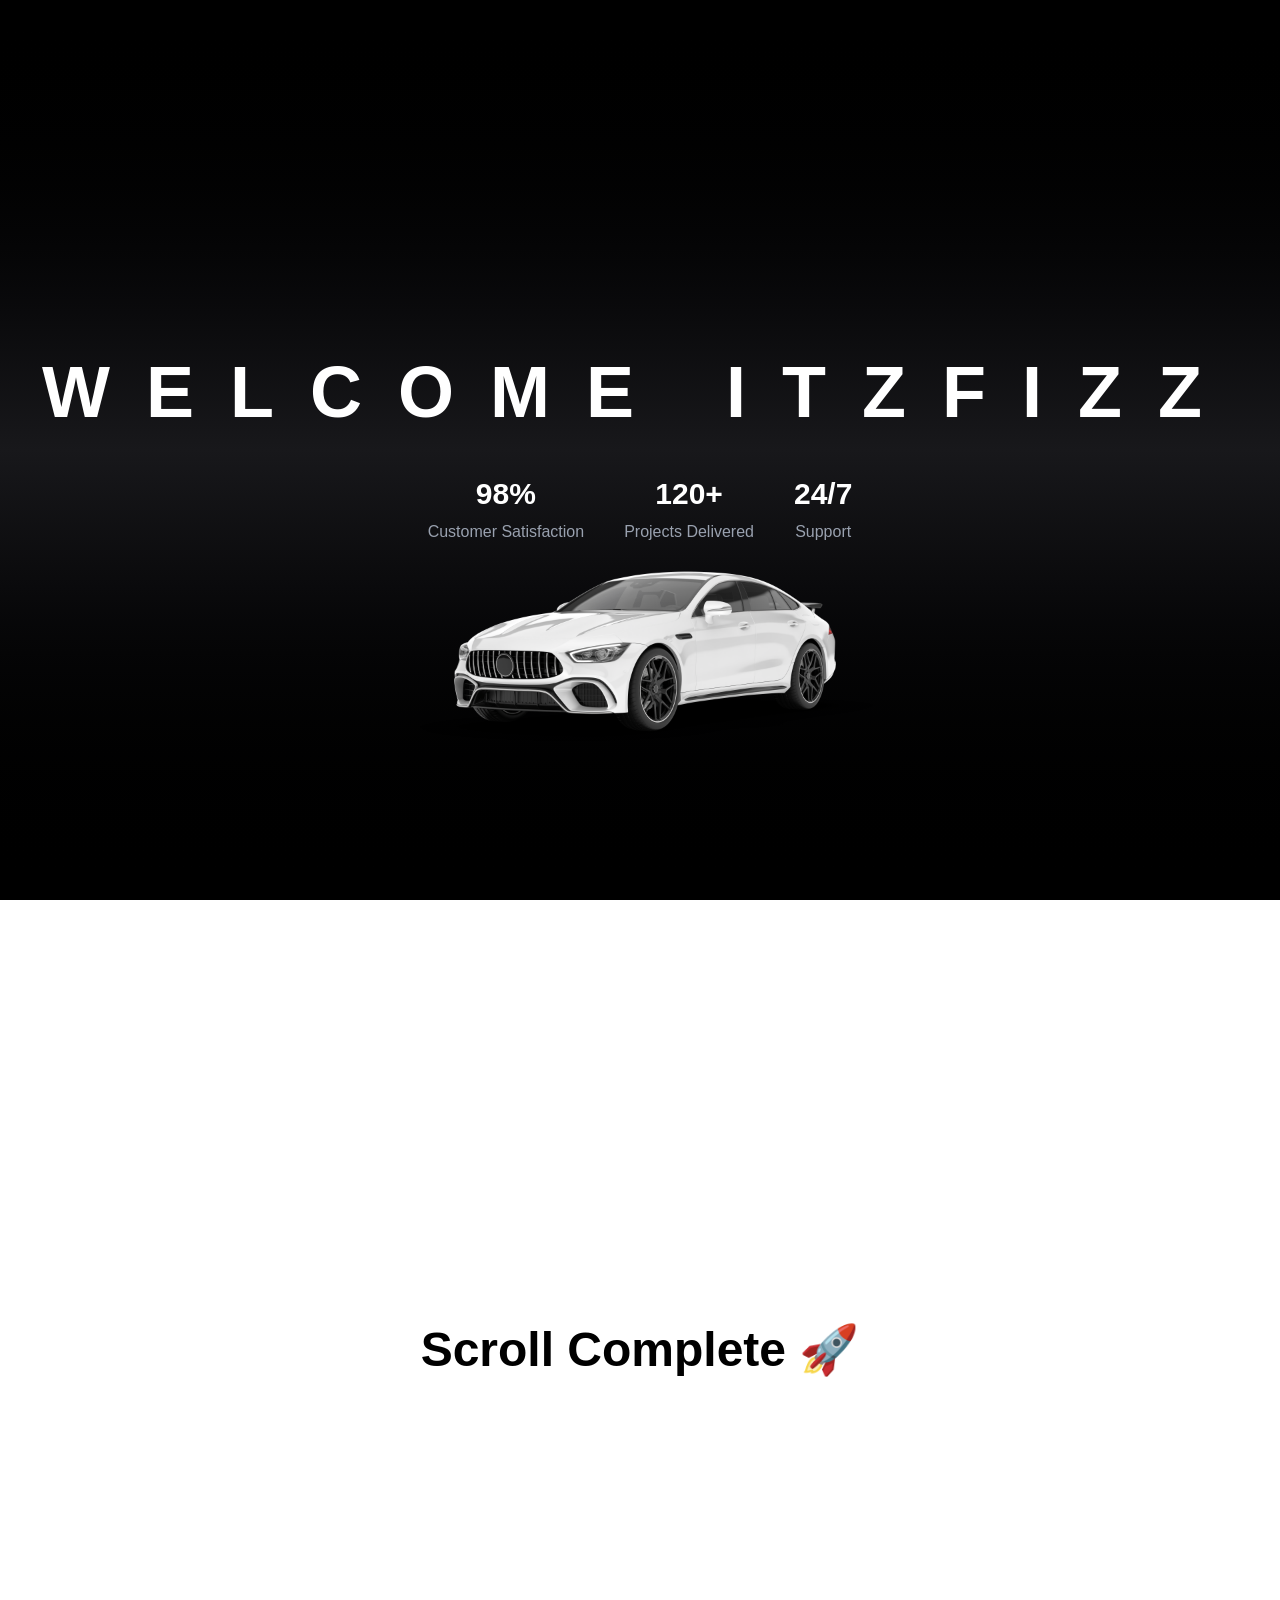
==== index.html @ ab7a21d4 "Updates" ====
<!DOCTYPE html><!--qnyCDcv0FXZUOhUx7lVJC--><html lang="en"><head><meta charSet="utf-8"/><meta name="viewport" content="width=device-width, initial-scale=1"/><link rel="preload" href="/_next/static/media/797e433ab948586e-s.p.dbea232f.woff2" as="font" crossorigin="" type="font/woff2"/><link rel="preload" href="/_next/static/media/caa3a2e1cccd8315-s.p.853070df.woff2" as="font" crossorigin="" type="font/woff2"/><link rel="preload" as="image" href="/car.png"/><link rel="stylesheet" href="/_next/static/chunks/c23f2bd4208630fc.css" data-precedence="next"/><link rel="preload" as="script" fetchPriority="low" href="/_next/static/chunks/4b9eae0c8dc7e975.js"/><script src="/_next/static/chunks/f2f58a7e93290fbb.js" async=""></script><script src="/_next/static/chunks/6eb1bac6b57023f6.js" async=""></script><script src="/_next/static/chunks/turbopack-da1d1c3932c9a2c7.js" async=""></script><script src="/_next/static/chunks/2f236954d6a65e12.js" async=""></script><script src="/_next/static/chunks/ce28ed6bef436447.js" async=""></script><meta name="next-size-adjust" content=""/><title>Create Next App</title><meta name="description" content="Generated by create next app"/><link rel="icon" href="/favicon.ico?favicon.0b3bf435.ico" sizes="256x256" type="image/x-icon"/><script src="/_next/static/chunks/a6dad97d9634a72d.js" noModule=""></script></head><body class="geist_a71539c9-module__T19VSG__variable geist_mono_8d43a2aa-module__8Li5zG__variable antialiased"><div hidden=""><!--$--><!--/$--></div><div><section class="relative h-screen w-full overflow-hidden bg-linear-to-b from-black via-zinc-900 to-black text-white flex flex-col items-center justify-center"><h1 class="text-4xl md:text-7xl font-bold tracking-[0.5em] text-center"><span class="letter inline-block">W</span><span class="letter inline-block">E</span><span class="letter inline-block">L</span><span class="letter inline-block">C</span><span class="letter inline-block">O</span><span class="letter inline-block">M</span><span class="letter inline-block">E</span><span class="letter inline-block"> </span><span class="letter inline-block">I</span><span class="letter inline-block">T</span><span class="letter inline-block">Z</span><span class="letter inline-block">F</span><span class="letter inline-block">I</span><span class="letter inline-block">Z</span><span class="letter inline-block">Z</span></h1><div class="flex flex-col md:flex-row gap-10 mt-12 text-center"><div class="stat"><h2 class="text-3xl font-bold">98%</h2><p class="text-gray-400 mt-2">Customer Satisfaction</p></div><div class="stat"><h2 class="text-3xl font-bold">120+</h2><p class="text-gray-400 mt-2">Projects Delivered</p></div><div class="stat"><h2 class="text-3xl font-bold">24/7</h2><p class="text-gray-400 mt-2">Support</p></div></div><img src="/car.png" alt="Car" class="absolute bottom-10 w-75 md:w-125"/></section><section class="h-screen bg-white flex items-center justify-center"><h2 class="text-5xl font-bold text-black">Scroll Complete 🚀</h2></section></div><!--$--><!--/$--><script src="/_next/static/chunks/4b9eae0c8dc7e975.js" id="_R_" async=""></script><script>(self.__next_f=self.__next_f||[]).push([0])</script><script>self.__next_f.push([1,"1:\"$Sreact.fragment\"\n2:I[39756,[\"/_next/static/chunks/2f236954d6a65e12.js\"],\"default\"]\n3:I[37457,[\"/_next/static/chunks/2f236954d6a65e12.js\"],\"default\"]\n4:I[92349,[\"/_next/static/chunks/ce28ed6bef436447.js\"],\"default\"]\n5:I[97367,[\"/_next/static/chunks/2f236954d6a65e12.js\"],\"OutletBoundary\"]\n6:\"$Sreact.suspense\"\n8:I[97367,[\"/_next/static/chunks/2f236954d6a65e12.js\"],\"ViewportBoundary\"]\na:I[97367,[\"/_next/static/chunks/2f236954d6a65e12.js\"],\"MetadataBoundary\"]\nc:I[68027,[],\"default\"]\n:HL[\"/_next/static/chunks/c23f2bd4208630fc.css\",\"style\"]\n:HL[\"/_next/static/media/797e433ab948586e-s.p.dbea232f.woff2\",\"font\",{\"crossOrigin\":\"\",\"type\":\"font/woff2\"}]\n:HL[\"/_next/static/media/caa3a2e1cccd8315-s.p.853070df.woff2\",\"font\",{\"crossOrigin\":\"\",\"type\":\"font/woff2\"}]\n"])</script><script>self.__next_f.push([1,"0:{\"P\":null,\"b\":\"qnyCDcv0FXZUOhUx7lVJC\",\"c\":[\"\",\"\"],\"q\":\"\",\"i\":false,\"f\":[[[\"\",{\"children\":[\"__PAGE__\",{}]},\"$undefined\",\"$undefined\",true],[[\"$\",\"$1\",\"c\",{\"children\":[[[\"$\",\"link\",\"0\",{\"rel\":\"stylesheet\",\"href\":\"/_next/static/chunks/c23f2bd4208630fc.css\",\"precedence\":\"next\",\"crossOrigin\":\"$undefined\",\"nonce\":\"$undefined\"}]],[\"$\",\"html\",null,{\"lang\":\"en\",\"children\":[\"$\",\"body\",null,{\"className\":\"geist_a71539c9-module__T19VSG__variable geist_mono_8d43a2aa-module__8Li5zG__variable antialiased\",\"children\":[\"$\",\"$L2\",null,{\"parallelRouterKey\":\"children\",\"error\":\"$undefined\",\"errorStyles\":\"$undefined\",\"errorScripts\":\"$undefined\",\"template\":[\"$\",\"$L3\",null,{}],\"templateStyles\":\"$undefined\",\"templateScripts\":\"$undefined\",\"notFound\":[[[\"$\",\"title\",null,{\"children\":\"404: This page could not be found.\"}],[\"$\",\"div\",null,{\"style\":{\"fontFamily\":\"system-ui,\\\"Segoe UI\\\",Roboto,Helvetica,Arial,sans-serif,\\\"Apple Color Emoji\\\",\\\"Segoe UI Emoji\\\"\",\"height\":\"100vh\",\"textAlign\":\"center\",\"display\":\"flex\",\"flexDirection\":\"column\",\"alignItems\":\"center\",\"justifyContent\":\"center\"},\"children\":[\"$\",\"div\",null,{\"children\":[[\"$\",\"style\",null,{\"dangerouslySetInnerHTML\":{\"__html\":\"body{color:#000;background:#fff;margin:0}.next-error-h1{border-right:1px solid rgba(0,0,0,.3)}@media (prefers-color-scheme:dark){body{color:#fff;background:#000}.next-error-h1{border-right:1px solid rgba(255,255,255,.3)}}\"}}],[\"$\",\"h1\",null,{\"className\":\"next-error-h1\",\"style\":{\"display\":\"inline-block\",\"margin\":\"0 20px 0 0\",\"padding\":\"0 23px 0 0\",\"fontSize\":24,\"fontWeight\":500,\"verticalAlign\":\"top\",\"lineHeight\":\"49px\"},\"children\":404}],[\"$\",\"div\",null,{\"style\":{\"display\":\"inline-block\"},\"children\":[\"$\",\"h2\",null,{\"style\":{\"fontSize\":14,\"fontWeight\":400,\"lineHeight\":\"49px\",\"margin\":0},\"children\":\"This page could not be found.\"}]}]]}]}]],[]],\"forbidden\":\"$undefined\",\"unauthorized\":\"$undefined\"}]}]}]]}],{\"children\":[[\"$\",\"$1\",\"c\",{\"children\":[[\"$\",\"div\",null,{\"children\":[[\"$\",\"$L4\",null,{}],[\"$\",\"section\",null,{\"className\":\"h-screen bg-white flex items-center justify-center\",\"children\":[\"$\",\"h2\",null,{\"className\":\"text-5xl font-bold text-black\",\"children\":\"Scroll Complete 🚀\"}]}]]}],[[\"$\",\"script\",\"script-0\",{\"src\":\"/_next/static/chunks/ce28ed6bef436447.js\",\"async\":true,\"nonce\":\"$undefined\"}]],[\"$\",\"$L5\",null,{\"children\":[\"$\",\"$6\",null,{\"name\":\"Next.MetadataOutlet\",\"children\":\"$@7\"}]}]]}],{},null,false,false]},null,false,false],[\"$\",\"$1\",\"h\",{\"children\":[null,[\"$\",\"$L8\",null,{\"children\":\"$L9\"}],[\"$\",\"div\",null,{\"hidden\":true,\"children\":[\"$\",\"$La\",null,{\"children\":[\"$\",\"$6\",null,{\"name\":\"Next.Metadata\",\"children\":\"$Lb\"}]}]}],[\"$\",\"meta\",null,{\"name\":\"next-size-adjust\",\"content\":\"\"}]]}],false]],\"m\":\"$undefined\",\"G\":[\"$c\",[]],\"S\":true}\n"])</script><script>self.__next_f.push([1,"9:[[\"$\",\"meta\",\"0\",{\"charSet\":\"utf-8\"}],[\"$\",\"meta\",\"1\",{\"name\":\"viewport\",\"content\":\"width=device-width, initial-scale=1\"}]]\n"])</script><script>self.__next_f.push([1,"d:I[27201,[\"/_next/static/chunks/2f236954d6a65e12.js\"],\"IconMark\"]\n7:null\nb:[[\"$\",\"title\",\"0\",{\"children\":\"Create Next App\"}],[\"$\",\"meta\",\"1\",{\"name\":\"description\",\"content\":\"Generated by create next app\"}],[\"$\",\"link\",\"2\",{\"rel\":\"icon\",\"href\":\"/favicon.ico?favicon.0b3bf435.ico\",\"sizes\":\"256x256\",\"type\":\"image/x-icon\"}],[\"$\",\"$Ld\",\"3\",{}]]\n"])</script></body></html>
---- _next/static/chunks/c23f2bd4208630fc.css ----
@font-face{font-family:Geist;font-style:normal;font-weight:100 900;font-display:swap;src:url(../media/8a480f0b521d4e75-s.8e0177b5.woff2)format("woff2");unicode-range:U+301,U+400-45F,U+490-491,U+4B0-4B1,U+2116}@font-face{font-family:Geist;font-style:normal;font-weight:100 900;font-display:swap;src:url(../media/7178b3e590c64307-s.b97b3418.woff2)format("woff2");unicode-range:U+100-2BA,U+2BD-2C5,U+2C7-2CC,U+2CE-2D7,U+2DD-2FF,U+304,U+308,U+329,U+1D00-1DBF,U+1E00-1E9F,U+1EF2-1EFF,U+2020,U+20A0-20AB,U+20AD-20C0,U+2113,U+2C60-2C7F,U+A720-A7FF}@font-face{font-family:Geist;font-style:normal;font-weight:100 900;font-display:swap;src:url(../media/caa3a2e1cccd8315-s.p.853070df.woff2)format("woff2");unicode-range:U+??,U+131,U+152-153,U+2BB-2BC,U+2C6,U+2DA,U+2DC,U+304,U+308,U+329,U+2000-206F,U+20AC,U+2122,U+2191,U+2193,U+2212,U+2215,U+FEFF,U+FFFD}@font-face{font-family:Geist Fallback;src:local(Arial);ascent-override:95.94%;descent-override:28.16%;line-gap-override:0.0%;size-adjust:104.76%}.geist_a71539c9-module__T19VSG__className{font-family:Geist,Geist Fallback;font-style:normal}.geist_a71539c9-module__T19VSG__variable{--font-geist-sans:"Geist","Geist Fallback"}
@font-face{font-family:Geist Mono;font-style:normal;font-weight:100 900;font-display:swap;src:url(../media/4fa387ec64143e14-s.c1fdd6c2.woff2)format("woff2");unicode-range:U+301,U+400-45F,U+490-491,U+4B0-4B1,U+2116}@font-face{font-family:Geist Mono;font-style:normal;font-weight:100 900;font-display:swap;src:url(../media/bbc41e54d2fcbd21-s.799d8ef8.woff2)format("woff2");unicode-range:U+100-2BA,U+2BD-2C5,U+2C7-2CC,U+2CE-2D7,U+2DD-2FF,U+304,U+308,U+329,U+1D00-1DBF,U+1E00-1E9F,U+1EF2-1EFF,U+2020,U+20A0-20AB,U+20AD-20C0,U+2113,U+2C60-2C7F,U+A720-A7FF}@font-face{font-family:Geist Mono;font-style:normal;font-weight:100 900;font-display:swap;src:url(../media/797e433ab948586e-s.p.dbea232f.woff2)format("woff2");unicode-range:U+??,U+131,U+152-153,U+2BB-2BC,U+2C6,U+2DA,U+2DC,U+304,U+308,U+329,U+2000-206F,U+20AC,U+2122,U+2191,U+2193,U+2212,U+2215,U+FEFF,U+FFFD}@font-face{font-family:Geist Mono Fallback;src:local(Arial);ascent-override:74.67%;descent-override:21.92%;line-gap-override:0.0%;size-adjust:134.59%}.geist_mono_8d43a2aa-module__8Li5zG__className{font-family:Geist Mono,Geist Mono Fallback;font-style:normal}.geist_mono_8d43a2aa-module__8Li5zG__variable{--font-geist-mono:"Geist Mono","Geist Mono Fallback"}
@layer properties{@supports (((-webkit-hyphens:none)) and (not (margin-trim:inline))) or ((-moz-orient:inline) and (not (color:rgb(from red r g b)))){*,:before,:after,::backdrop{--tw-gradient-position:initial;--tw-gradient-from:#0000;--tw-gradient-via:#0000;--tw-gradient-to:#0000;--tw-gradient-stops:initial;--tw-gradient-via-stops:initial;--tw-gradient-from-position:0%;--tw-gradient-via-position:50%;--tw-gradient-to-position:100%;--tw-font-weight:initial;--tw-tracking:initial}}}@layer theme{:root,:host{--color-gray-400:#99a1af;--color-zinc-900:#18181b;--color-black:#000;--color-white:#fff;--spacing:.25rem;--text-3xl:1.875rem;--text-3xl--line-height:calc(2.25/1.875);--text-4xl:2.25rem;--text-4xl--line-height:calc(2.5/2.25);--text-5xl:3rem;--text-5xl--line-height:1;--text-7xl:4.5rem;--text-7xl--line-height:1;--font-weight-bold:700;--default-font-family:var(--font-geist-sans);--default-mono-font-family:var(--font-geist-mono)}@supports (color:lab(0% 0 0)){:root,:host{--color-gray-400:lab(65.9269% -.832707 -8.17474);--color-zinc-900:lab(8.30603% .618212 -2.16573)}}}@layer base{*,:after,:before,::backdrop{box-sizing:border-box;border:0 solid;margin:0;padding:0}::file-selector-button{box-sizing:border-box;border:0 solid;margin:0;padding:0}html,:host{-webkit-text-size-adjust:100%;tab-size:4;line-height:1.5;font-family:var(--default-font-family,ui-sans-serif,system-ui,sans-serif,"Apple Color Emoji","Segoe UI Emoji","Segoe UI Symbol","Noto Color Emoji");font-feature-settings:var(--default-font-feature-settings,normal);font-variation-settings:var(--default-font-variation-settings,normal);-webkit-tap-highlight-color:transparent}hr{height:0;color:inherit;border-top-width:1px}abbr:where([title]){-webkit-text-decoration:underline dotted;text-decoration:underline dotted}h1,h2,h3,h4,h5,h6{font-size:inherit;font-weight:inherit}a{color:inherit;-webkit-text-decoration:inherit;-webkit-text-decoration:inherit;-webkit-text-decoration:inherit;-webkit-text-decoration:inherit;text-decoration:inherit}b,strong{font-weight:bolder}code,kbd,samp,pre{font-family:var(--default-mono-font-family,ui-monospace,SFMono-Regular,Menlo,Monaco,Consolas,"Liberation Mono","Courier New",monospace);font-feature-settings:var(--default-mono-font-feature-settings,normal);font-variation-settings:var(--default-mono-font-variation-settings,normal);font-size:1em}small{font-size:80%}sub,sup{vertical-align:baseline;font-size:75%;line-height:0;position:relative}sub{bottom:-.25em}sup{top:-.5em}table{text-indent:0;border-color:inherit;border-collapse:collapse}:-moz-focusring{outline:auto}progress{vertical-align:baseline}summary{display:list-item}ol,ul,menu{list-style:none}img,svg,video,canvas,audio,iframe,embed,object{vertical-align:middle;display:block}img,video{max-width:100%;height:auto}button,input,select,optgroup,textarea{font:inherit;font-feature-settings:inherit;font-variation-settings:inherit;letter-spacing:inherit;color:inherit;opacity:1;background-color:#0000;border-radius:0}::file-selector-button{font:inherit;font-feature-settings:inherit;font-variation-settings:inherit;letter-spacing:inherit;color:inherit;opacity:1;background-color:#0000;border-radius:0}:where(select:is([multiple],[size])) optgroup{font-weight:bolder}:where(select:is([multiple],[size])) optgroup option{padding-inline-start:20px}::file-selector-button{margin-inline-end:4px}::placeholder{opacity:1}@supports (not ((-webkit-appearance:-apple-pay-button))) or (contain-intrinsic-size:1px){::placeholder{color:currentColor}@supports (color:color-mix(in lab, red, red)){::placeholder{color:color-mix(in oklab,currentcolor 50%,transparent)}}}textarea{resize:vertical}::-webkit-search-decoration{-webkit-appearance:none}::-webkit-date-and-time-value{min-height:1lh;text-align:inherit}::-webkit-datetime-edit{display:inline-flex}::-webkit-datetime-edit-fields-wrapper{padding:0}::-webkit-datetime-edit{padding-block:0}::-webkit-datetime-edit-year-field{padding-block:0}::-webkit-datetime-edit-month-field{padding-block:0}::-webkit-datetime-edit-day-field{padding-block:0}::-webkit-datetime-edit-hour-field{padding-block:0}::-webkit-datetime-edit-minute-field{padding-block:0}::-webkit-datetime-edit-second-field{padding-block:0}::-webkit-datetime-edit-millisecond-field{padding-block:0}::-webkit-datetime-edit-meridiem-field{padding-block:0}::-webkit-calendar-picker-indicator{line-height:1}:-moz-ui-invalid{box-shadow:none}button,input:where([type=button],[type=reset],[type=submit]){appearance:button}::file-selector-button{appearance:button}::-webkit-inner-spin-button{height:auto}::-webkit-outer-spin-button{height:auto}[hidden]:where(:not([hidden=until-found])){display:none!important}}@layer components;@layer utilities{.absolute{position:absolute}.relative{position:relative}.start{inset-inline-start:var(--spacing)}.end{inset-inline-end:var(--spacing)}.bottom-10{bottom:calc(var(--spacing)*10)}.mt-2{margin-top:calc(var(--spacing)*2)}.mt-12{margin-top:calc(var(--spacing)*12)}.flex{display:flex}.inline-block{display:inline-block}.h-screen{height:100vh}.w-75{width:calc(var(--spacing)*75)}.w-full{width:100%}.flex-col{flex-direction:column}.items-center{align-items:center}.justify-center{justify-content:center}.gap-10{gap:calc(var(--spacing)*10)}.overflow-hidden{overflow:hidden}.bg-white{background-color:var(--color-white)}.bg-linear-to-b{--tw-gradient-position:to bottom}@supports (background-image:linear-gradient(in lab, red, red)){.bg-linear-to-b{--tw-gradient-position:to bottom in oklab}}.bg-linear-to-b{background-image:linear-gradient(var(--tw-gradient-stops))}.from-black{--tw-gradient-from:var(--color-black);--tw-gradient-stops:var(--tw-gradient-via-stops,var(--tw-gradient-position),var(--tw-gradient-from)var(--tw-gradient-from-position),var(--tw-gradient-to)var(--tw-gradient-to-position))}.via-zinc-900{--tw-gradient-via:var(--color-zinc-900);--tw-gradient-via-stops:var(--tw-gradient-position),var(--tw-gradient-from)var(--tw-gradient-from-position),var(--tw-gradient-via)var(--tw-gradient-via-position),var(--tw-gradient-to)var(--tw-gradient-to-position);--tw-gradient-stops:var(--tw-gradient-via-stops)}.to-black{--tw-gradient-to:var(--color-black);--tw-gradient-stops:var(--tw-gradient-via-stops,var(--tw-gradient-position),var(--tw-gradient-from)var(--tw-gradient-from-position),var(--tw-gradient-to)var(--tw-gradient-to-position))}.text-center{text-align:center}.text-3xl{font-size:var(--text-3xl);line-height:var(--tw-leading,var(--text-3xl--line-height))}.text-4xl{font-size:var(--text-4xl);line-height:var(--tw-leading,var(--text-4xl--line-height))}.text-5xl{font-size:var(--text-5xl);line-height:var(--tw-leading,var(--text-5xl--line-height))}.font-bold{--tw-font-weight:var(--font-weight-bold);font-weight:var(--font-weight-bold)}.tracking-\[0\.5em\]{--tw-tracking:.5em;letter-spacing:.5em}.text-black{color:var(--color-black)}.text-gray-400{color:var(--color-gray-400)}.text-white{color:var(--color-white)}.antialiased{-webkit-font-smoothing:antialiased;-moz-osx-font-smoothing:grayscale}@media (min-width:48rem){.md\:w-125{width:calc(var(--spacing)*125)}.md\:flex-row{flex-direction:row}.md\:text-7xl{font-size:var(--text-7xl);line-height:var(--tw-leading,var(--text-7xl--line-height))}}}:root{--background:#fff;--foreground:#171717}@media (prefers-color-scheme:dark){:root{--background:#0a0a0a;--foreground:#ededed}}body{background:var(--background);color:var(--foreground);font-family:Arial,Helvetica,sans-serif}@property --tw-gradient-position{syntax:"*";inherits:false}@property --tw-gradient-from{syntax:"<color>";inherits:false;initial-value:#0000}@property --tw-gradient-via{syntax:"<color>";inherits:false;initial-value:#0000}@property --tw-gradient-to{syntax:"<color>";inherits:false;initial-value:#0000}@property --tw-gradient-stops{syntax:"*";inherits:false}@property --tw-gradient-via-stops{syntax:"*";inherits:false}@property --tw-gradient-from-position{syntax:"<length-percentage>";inherits:false;initial-value:0%}@property --tw-gradient-via-position{syntax:"<length-percentage>";inherits:false;initial-value:50%}@property --tw-gradient-to-position{syntax:"<length-percentage>";inherits:false;initial-value:100%}@property --tw-font-weight{syntax:"*";inherits:false}@property --tw-tracking{syntax:"*";inherits:false}
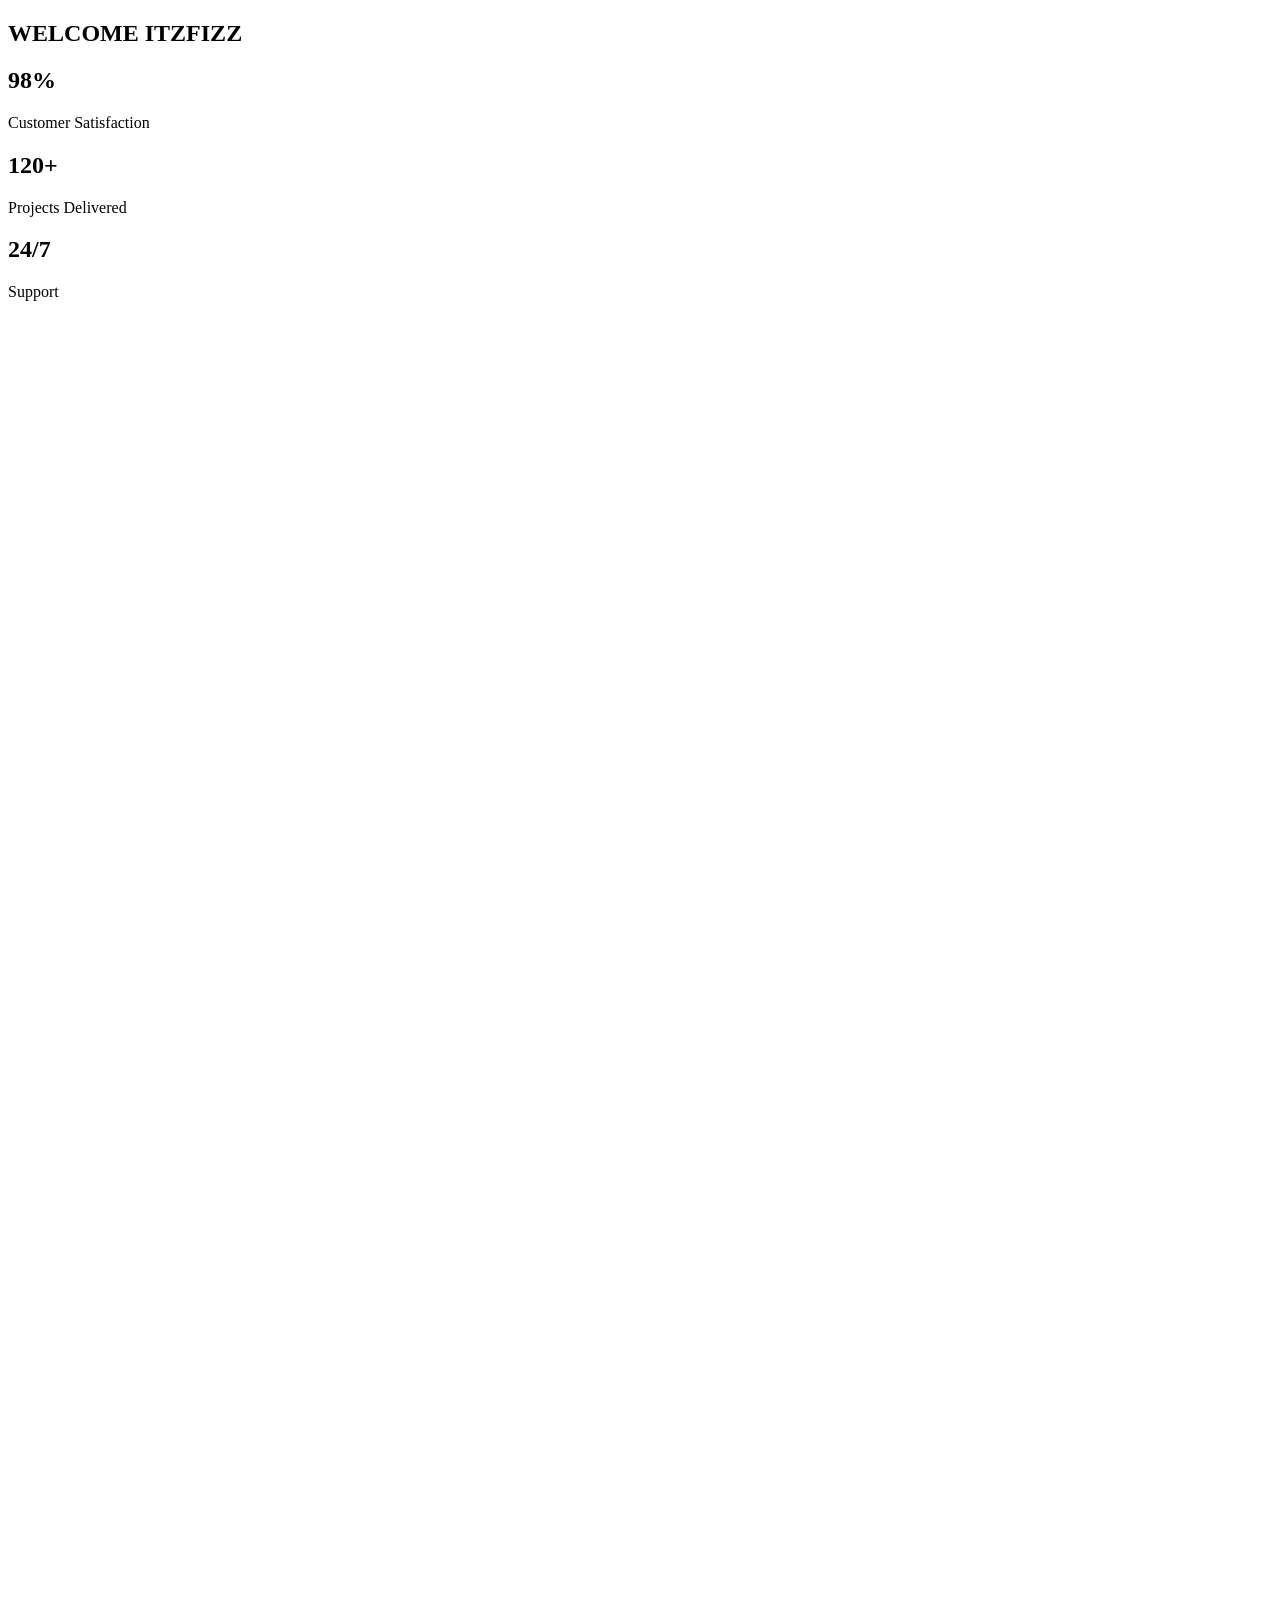
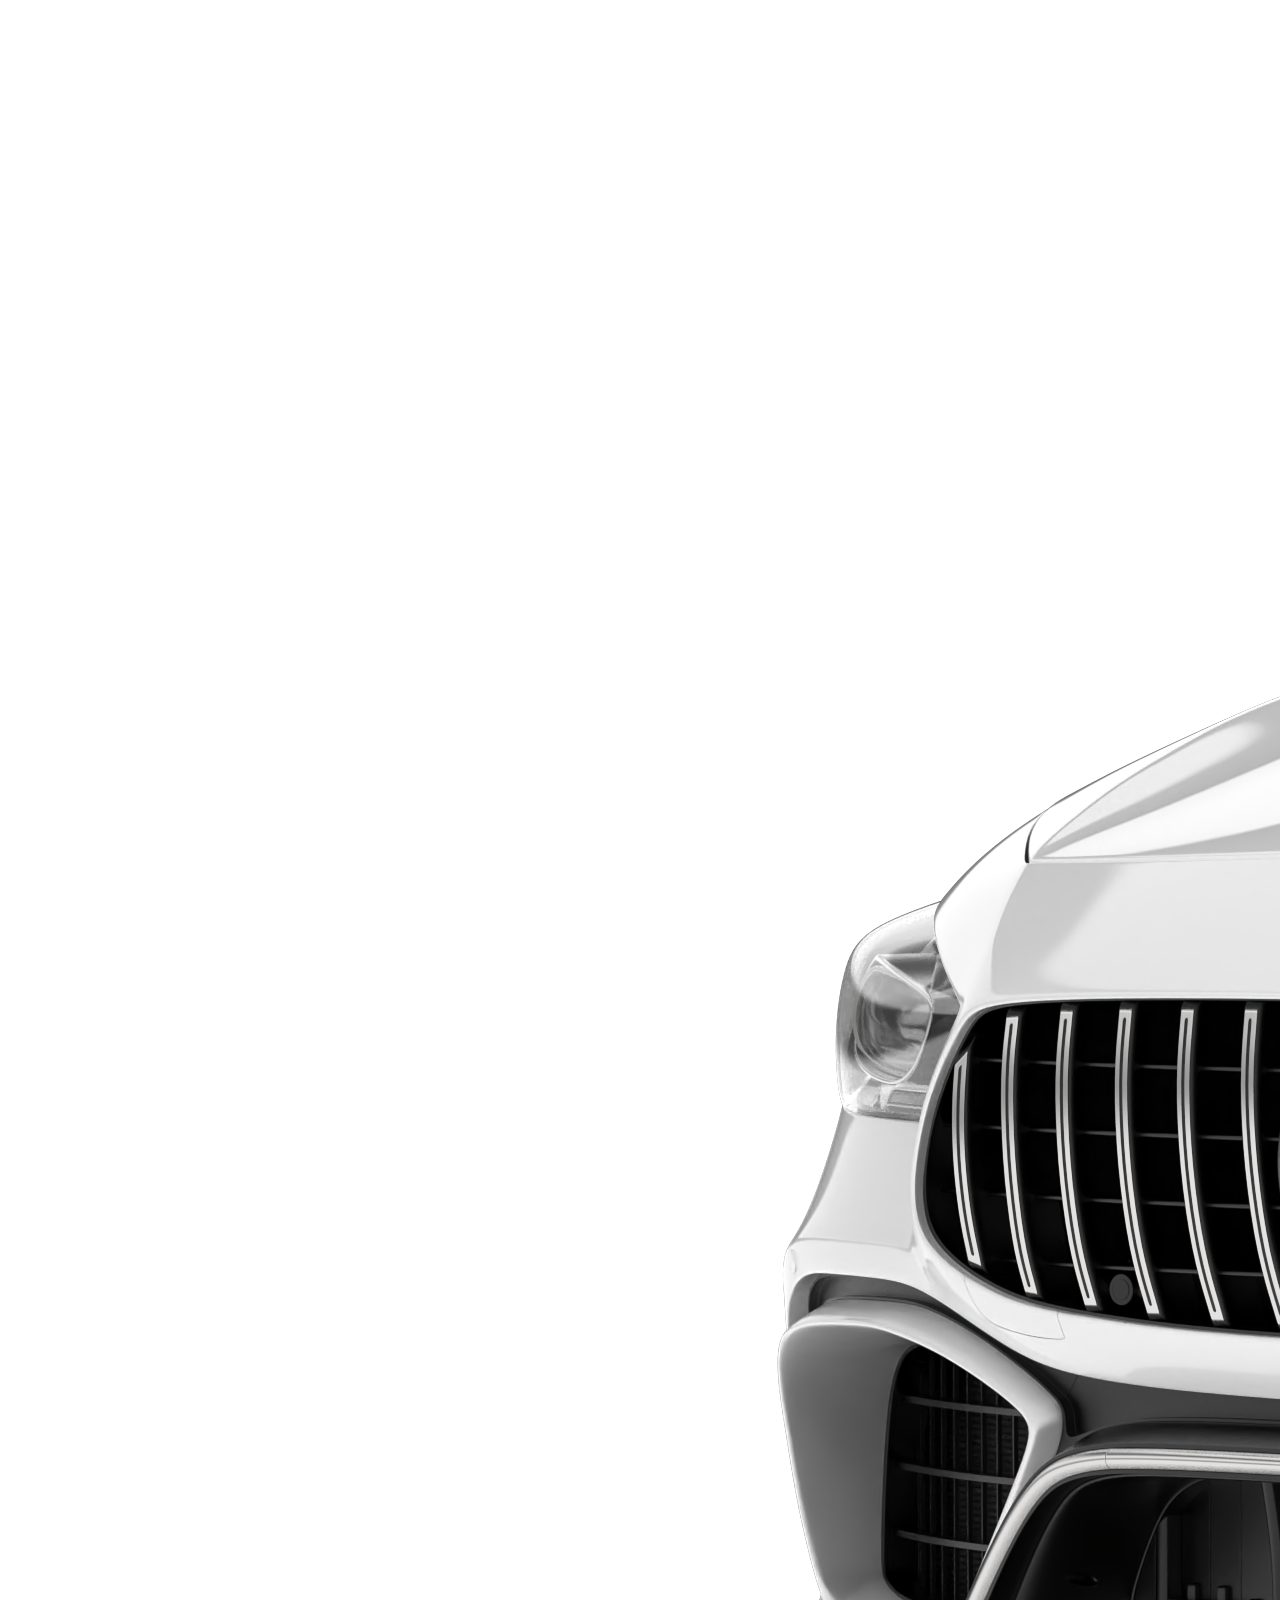
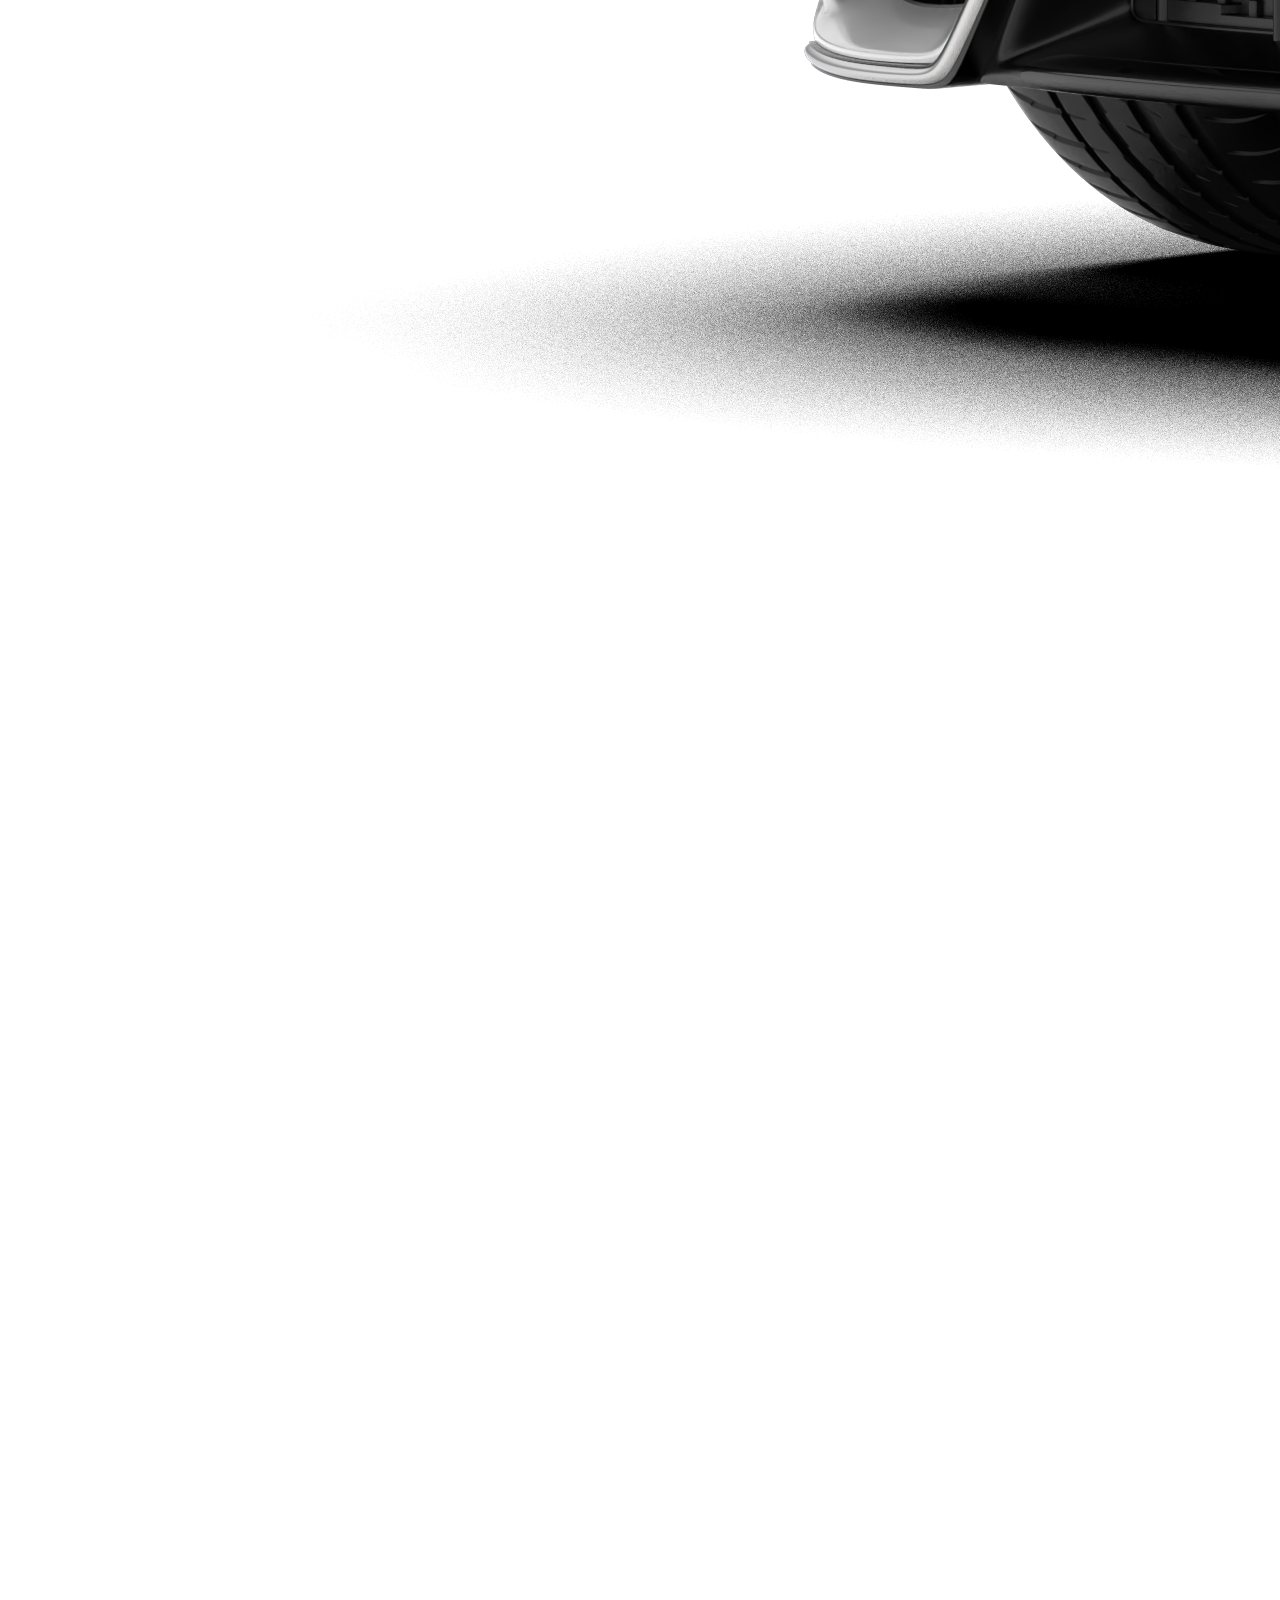
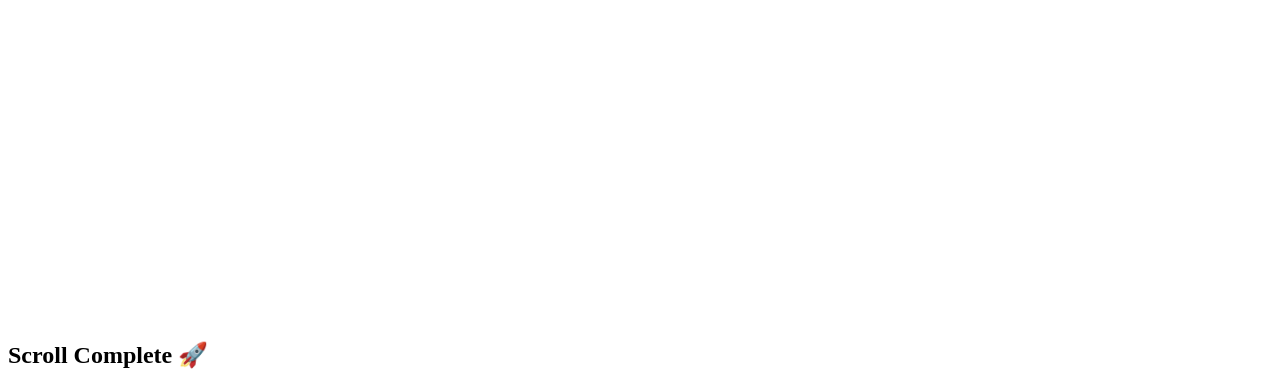
==== commit 6566a311: "Updates" ====
--- a/index.html
+++ b/index.html
@@ -1 +1 @@
-<!DOCTYPE html><!--qnyCDcv0FXZUOhUx7lVJC--><html lang="en"><head><meta charSet="utf-8"/><meta name="viewport" content="width=device-width, initial-scale=1"/><link rel="preload" href="/_next/static/media/797e433ab948586e-s.p.dbea232f.woff2" as="font" crossorigin="" type="font/woff2"/><link rel="preload" href="/_next/static/media/caa3a2e1cccd8315-s.p.853070df.woff2" as="font" crossorigin="" type="font/woff2"/><link rel="preload" as="image" href="/car.png"/><link rel="stylesheet" href="/_next/static/chunks/c23f2bd4208630fc.css" data-precedence="next"/><link rel="preload" as="script" fetchPriority="low" href="/_next/static/chunks/4b9eae0c8dc7e975.js"/><script src="/_next/static/chunks/f2f58a7e93290fbb.js" async=""></script><script src="/_next/static/chunks/6eb1bac6b57023f6.js" async=""></script><script src="/_next/static/chunks/turbopack-da1d1c3932c9a2c7.js" async=""></script><script src="/_next/static/chunks/2f236954d6a65e12.js" async=""></script><script src="/_next/static/chunks/ce28ed6bef436447.js" async=""></script><meta name="next-size-adjust" content=""/><title>Create Next App</title><meta name="description" content="Generated by create next app"/><link rel="icon" href="/favicon.ico?favicon.0b3bf435.ico" sizes="256x256" type="image/x-icon"/><script src="/_next/static/chunks/a6dad97d9634a72d.js" noModule=""></script></head><body class="geist_a71539c9-module__T19VSG__variable geist_mono_8d43a2aa-module__8Li5zG__variable antialiased"><div hidden=""><!--$--><!--/$--></div><div><section class="relative h-screen w-full overflow-hidden bg-linear-to-b from-black via-zinc-900 to-black text-white flex flex-col items-center justify-center"><h1 class="text-4xl md:text-7xl font-bold tracking-[0.5em] text-center"><span class="letter inline-block">W</span><span class="letter inline-block">E</span><span class="letter inline-block">L</span><span class="letter inline-block">C</span><span class="letter inline-block">O</span><span class="letter inline-block">M</span><span class="letter inline-block">E</span><span class="letter inline-block"> </span><span class="letter inline-block">I</span><span class="letter inline-block">T</span><span class="letter inline-block">Z</span><span class="letter inline-block">F</span><span class="letter inline-block">I</span><span class="letter inline-block">Z</span><span class="letter inline-block">Z</span></h1><div class="flex flex-col md:flex-row gap-10 mt-12 text-center"><div class="stat"><h2 class="text-3xl font-bold">98%</h2><p class="text-gray-400 mt-2">Customer Satisfaction</p></div><div class="stat"><h2 class="text-3xl font-bold">120+</h2><p class="text-gray-400 mt-2">Projects Delivered</p></div><div class="stat"><h2 class="text-3xl font-bold">24/7</h2><p class="text-gray-400 mt-2">Support</p></div></div><img src="/car.png" alt="Car" class="absolute bottom-10 w-75 md:w-125"/></section><section class="h-screen bg-white flex items-center justify-center"><h2 class="text-5xl font-bold text-black">Scroll Complete 🚀</h2></section></div><!--$--><!--/$--><script src="/_next/static/chunks/4b9eae0c8dc7e975.js" id="_R_" async=""></script><script>(self.__next_f=self.__next_f||[]).push([0])</script><script>self.__next_f.push([1,"1:\"$Sreact.fragment\"\n2:I[39756,[\"/_next/static/chunks/2f236954d6a65e12.js\"],\"default\"]\n3:I[37457,[\"/_next/static/chunks/2f236954d6a65e12.js\"],\"default\"]\n4:I[92349,[\"/_next/static/chunks/ce28ed6bef436447.js\"],\"default\"]\n5:I[97367,[\"/_next/static/chunks/2f236954d6a65e12.js\"],\"OutletBoundary\"]\n6:\"$Sreact.suspense\"\n8:I[97367,[\"/_next/static/chunks/2f236954d6a65e12.js\"],\"ViewportBoundary\"]\na:I[97367,[\"/_next/static/chunks/2f236954d6a65e12.js\"],\"MetadataBoundary\"]\nc:I[68027,[],\"default\"]\n:HL[\"/_next/static/chunks/c23f2bd4208630fc.css\",\"style\"]\n:HL[\"/_next/static/media/797e433ab948586e-s.p.dbea232f.woff2\",\"font\",{\"crossOrigin\":\"\",\"type\":\"font/woff2\"}]\n:HL[\"/_next/static/media/caa3a2e1cccd8315-s.p.853070df.woff2\",\"font\",{\"crossOrigin\":\"\",\"type\":\"font/woff2\"}]\n"])</script><script>self.__next_f.push([1,"0:{\"P\":null,\"b\":\"qnyCDcv0FXZUOhUx7lVJC\",\"c\":[\"\",\"\"],\"q\":\"\",\"i\":false,\"f\":[[[\"\",{\"children\":[\"__PAGE__\",{}]},\"$undefined\",\"$undefined\",true],[[\"$\",\"$1\",\"c\",{\"children\":[[[\"$\",\"link\",\"0\",{\"rel\":\"stylesheet\",\"href\":\"/_next/static/chunks/c23f2bd4208630fc.css\",\"precedence\":\"next\",\"crossOrigin\":\"$undefined\",\"nonce\":\"$undefined\"}]],[\"$\",\"html\",null,{\"lang\":\"en\",\"children\":[\"$\",\"body\",null,{\"className\":\"geist_a71539c9-module__T19VSG__variable geist_mono_8d43a2aa-module__8Li5zG__variable antialiased\",\"children\":[\"$\",\"$L2\",null,{\"parallelRouterKey\":\"children\",\"error\":\"$undefined\",\"errorStyles\":\"$undefined\",\"errorScripts\":\"$undefined\",\"template\":[\"$\",\"$L3\",null,{}],\"templateStyles\":\"$undefined\",\"templateScripts\":\"$undefined\",\"notFound\":[[[\"$\",\"title\",null,{\"children\":\"404: This page could not be found.\"}],[\"$\",\"div\",null,{\"style\":{\"fontFamily\":\"system-ui,\\\"Segoe UI\\\",Roboto,Helvetica,Arial,sans-serif,\\\"Apple Color Emoji\\\",\\\"Segoe UI Emoji\\\"\",\"height\":\"100vh\",\"textAlign\":\"center\",\"display\":\"flex\",\"flexDirection\":\"column\",\"alignItems\":\"center\",\"justifyContent\":\"center\"},\"children\":[\"$\",\"div\",null,{\"children\":[[\"$\",\"style\",null,{\"dangerouslySetInnerHTML\":{\"__html\":\"body{color:#000;background:#fff;margin:0}.next-error-h1{border-right:1px solid rgba(0,0,0,.3)}@media (prefers-color-scheme:dark){body{color:#fff;background:#000}.next-error-h1{border-right:1px solid rgba(255,255,255,.3)}}\"}}],[\"$\",\"h1\",null,{\"className\":\"next-error-h1\",\"style\":{\"display\":\"inline-block\",\"margin\":\"0 20px 0 0\",\"padding\":\"0 23px 0 0\",\"fontSize\":24,\"fontWeight\":500,\"verticalAlign\":\"top\",\"lineHeight\":\"49px\"},\"children\":404}],[\"$\",\"div\",null,{\"style\":{\"display\":\"inline-block\"},\"children\":[\"$\",\"h2\",null,{\"style\":{\"fontSize\":14,\"fontWeight\":400,\"lineHeight\":\"49px\",\"margin\":0},\"children\":\"This page could not be found.\"}]}]]}]}]],[]],\"forbidden\":\"$undefined\",\"unauthorized\":\"$undefined\"}]}]}]]}],{\"children\":[[\"$\",\"$1\",\"c\",{\"children\":[[\"$\",\"div\",null,{\"children\":[[\"$\",\"$L4\",null,{}],[\"$\",\"section\",null,{\"className\":\"h-screen bg-white flex items-center justify-center\",\"children\":[\"$\",\"h2\",null,{\"className\":\"text-5xl font-bold text-black\",\"children\":\"Scroll Complete 🚀\"}]}]]}],[[\"$\",\"script\",\"script-0\",{\"src\":\"/_next/static/chunks/ce28ed6bef436447.js\",\"async\":true,\"nonce\":\"$undefined\"}]],[\"$\",\"$L5\",null,{\"children\":[\"$\",\"$6\",null,{\"name\":\"Next.MetadataOutlet\",\"children\":\"$@7\"}]}]]}],{},null,false,false]},null,false,false],[\"$\",\"$1\",\"h\",{\"children\":[null,[\"$\",\"$L8\",null,{\"children\":\"$L9\"}],[\"$\",\"div\",null,{\"hidden\":true,\"children\":[\"$\",\"$La\",null,{\"children\":[\"$\",\"$6\",null,{\"name\":\"Next.Metadata\",\"children\":\"$Lb\"}]}]}],[\"$\",\"meta\",null,{\"name\":\"next-size-adjust\",\"content\":\"\"}]]}],false]],\"m\":\"$undefined\",\"G\":[\"$c\",[]],\"S\":true}\n"])</script><script>self.__next_f.push([1,"9:[[\"$\",\"meta\",\"0\",{\"charSet\":\"utf-8\"}],[\"$\",\"meta\",\"1\",{\"name\":\"viewport\",\"content\":\"width=device-width, initial-scale=1\"}]]\n"])</script><script>self.__next_f.push([1,"d:I[27201,[\"/_next/static/chunks/2f236954d6a65e12.js\"],\"IconMark\"]\n7:null\nb:[[\"$\",\"title\",\"0\",{\"children\":\"Create Next App\"}],[\"$\",\"meta\",\"1\",{\"name\":\"description\",\"content\":\"Generated by create next app\"}],[\"$\",\"link\",\"2\",{\"rel\":\"icon\",\"href\":\"/favicon.ico?favicon.0b3bf435.ico\",\"sizes\":\"256x256\",\"type\":\"image/x-icon\"}],[\"$\",\"$Ld\",\"3\",{}]]\n"])</script></body></html>+<!DOCTYPE html><!--CwNPHE88hdSsc__ZIkj9C--><html lang="en"><head><meta charSet="utf-8"/><meta name="viewport" content="width=device-width, initial-scale=1"/><link rel="preload" href="/car-scrolling-app/_next/static/media/797e433ab948586e-s.p.dbea232f.woff2" as="font" crossorigin="" type="font/woff2"/><link rel="preload" href="/car-scrolling-app/_next/static/media/caa3a2e1cccd8315-s.p.853070df.woff2" as="font" crossorigin="" type="font/woff2"/><link rel="preload" as="image" href="/car.png"/><link rel="stylesheet" href="/car-scrolling-app/_next/static/chunks/c23f2bd4208630fc.css" data-precedence="next"/><link rel="preload" as="script" fetchPriority="low" href="/car-scrolling-app/_next/static/chunks/4b9eae0c8dc7e975.js"/><script src="/car-scrolling-app/_next/static/chunks/f2f58a7e93290fbb.js" async=""></script><script src="/car-scrolling-app/_next/static/chunks/b2208b357faa4fae.js" async=""></script><script src="/car-scrolling-app/_next/static/chunks/turbopack-215ab1048df88aca.js" async=""></script><script src="/car-scrolling-app/_next/static/chunks/2f236954d6a65e12.js" async=""></script><script src="/car-scrolling-app/_next/static/chunks/ce28ed6bef436447.js" async=""></script><meta name="next-size-adjust" content=""/><title>Create Next App</title><meta name="description" content="Generated by create next app"/><link rel="icon" href="/car-scrolling-app/favicon.ico?favicon.0b3bf435.ico" sizes="256x256" type="image/x-icon"/><script src="/car-scrolling-app/_next/static/chunks/a6dad97d9634a72d.js" noModule=""></script></head><body class="geist_a71539c9-module__T19VSG__variable geist_mono_8d43a2aa-module__8Li5zG__variable antialiased"><div hidden=""><!--$--><!--/$--></div><div><section class="relative h-screen w-full overflow-hidden bg-linear-to-b from-black via-zinc-900 to-black text-white flex flex-col items-center justify-center"><h1 class="text-4xl md:text-7xl font-bold tracking-[0.5em] text-center"><span class="letter inline-block">W</span><span class="letter inline-block">E</span><span class="letter inline-block">L</span><span class="letter inline-block">C</span><span class="letter inline-block">O</span><span class="letter inline-block">M</span><span class="letter inline-block">E</span><span class="letter inline-block"> </span><span class="letter inline-block">I</span><span class="letter inline-block">T</span><span class="letter inline-block">Z</span><span class="letter inline-block">F</span><span class="letter inline-block">I</span><span class="letter inline-block">Z</span><span class="letter inline-block">Z</span></h1><div class="flex flex-col md:flex-row gap-10 mt-12 text-center"><div class="stat"><h2 class="text-3xl font-bold">98%</h2><p class="text-gray-400 mt-2">Customer Satisfaction</p></div><div class="stat"><h2 class="text-3xl font-bold">120+</h2><p class="text-gray-400 mt-2">Projects Delivered</p></div><div class="stat"><h2 class="text-3xl font-bold">24/7</h2><p class="text-gray-400 mt-2">Support</p></div></div><img src="/car.png" alt="Car" class="absolute bottom-10 w-75 md:w-125"/></section><section class="h-screen bg-white flex items-center justify-center"><h2 class="text-5xl font-bold text-black">Scroll Complete 🚀</h2></section></div><!--$--><!--/$--><script src="/car-scrolling-app/_next/static/chunks/4b9eae0c8dc7e975.js" id="_R_" async=""></script><script>(self.__next_f=self.__next_f||[]).push([0])</script><script>self.__next_f.push([1,"1:\"$Sreact.fragment\"\n2:I[39756,[\"/car-scrolling-app/_next/static/chunks/2f236954d6a65e12.js\"],\"default\"]\n3:I[37457,[\"/car-scrolling-app/_next/static/chunks/2f236954d6a65e12.js\"],\"default\"]\n4:I[92349,[\"/car-scrolling-app/_next/static/chunks/ce28ed6bef436447.js\"],\"default\"]\n5:I[97367,[\"/car-scrolling-app/_next/static/chunks/2f236954d6a65e12.js\"],\"OutletBoundary\"]\n6:\"$Sreact.suspense\"\n8:I[97367,[\"/car-scrolling-app/_next/static/chunks/2f236954d6a65e12.js\"],\"ViewportBoundary\"]\na:I[97367,[\"/car-scrolling-app/_next/static/chunks/2f236954d6a65e12.js\"],\"MetadataBoundary\"]\nc:I[68027,[],\"default\"]\n:HL[\"/car-scrolling-app/_next/static/chunks/c23f2bd4208630fc.css\",\"style\"]\n:HL[\"/car-scrolling-app/_next/static/media/797e433ab948586e-s.p.dbea232f.woff2\",\"font\",{\"crossOrigin\":\"\",\"type\":\"font/woff2\"}]\n:HL[\"/car-scrolling-app/_next/static/media/caa3a2e1cccd8315-s.p.853070df.woff2\",\"font\",{\"crossOrigin\":\"\",\"type\":\"font/woff2\"}]\n"])</script><script>self.__next_f.push([1,"0:{\"P\":null,\"b\":\"CwNPHE88hdSsc-_ZIkj9C\",\"c\":[\"\",\"\"],\"q\":\"\",\"i\":false,\"f\":[[[\"\",{\"children\":[\"__PAGE__\",{}]},\"$undefined\",\"$undefined\",true],[[\"$\",\"$1\",\"c\",{\"children\":[[[\"$\",\"link\",\"0\",{\"rel\":\"stylesheet\",\"href\":\"/car-scrolling-app/_next/static/chunks/c23f2bd4208630fc.css\",\"precedence\":\"next\",\"crossOrigin\":\"$undefined\",\"nonce\":\"$undefined\"}]],[\"$\",\"html\",null,{\"lang\":\"en\",\"children\":[\"$\",\"body\",null,{\"className\":\"geist_a71539c9-module__T19VSG__variable geist_mono_8d43a2aa-module__8Li5zG__variable antialiased\",\"children\":[\"$\",\"$L2\",null,{\"parallelRouterKey\":\"children\",\"error\":\"$undefined\",\"errorStyles\":\"$undefined\",\"errorScripts\":\"$undefined\",\"template\":[\"$\",\"$L3\",null,{}],\"templateStyles\":\"$undefined\",\"templateScripts\":\"$undefined\",\"notFound\":[[[\"$\",\"title\",null,{\"children\":\"404: This page could not be found.\"}],[\"$\",\"div\",null,{\"style\":{\"fontFamily\":\"system-ui,\\\"Segoe UI\\\",Roboto,Helvetica,Arial,sans-serif,\\\"Apple Color Emoji\\\",\\\"Segoe UI Emoji\\\"\",\"height\":\"100vh\",\"textAlign\":\"center\",\"display\":\"flex\",\"flexDirection\":\"column\",\"alignItems\":\"center\",\"justifyContent\":\"center\"},\"children\":[\"$\",\"div\",null,{\"children\":[[\"$\",\"style\",null,{\"dangerouslySetInnerHTML\":{\"__html\":\"body{color:#000;background:#fff;margin:0}.next-error-h1{border-right:1px solid rgba(0,0,0,.3)}@media (prefers-color-scheme:dark){body{color:#fff;background:#000}.next-error-h1{border-right:1px solid rgba(255,255,255,.3)}}\"}}],[\"$\",\"h1\",null,{\"className\":\"next-error-h1\",\"style\":{\"display\":\"inline-block\",\"margin\":\"0 20px 0 0\",\"padding\":\"0 23px 0 0\",\"fontSize\":24,\"fontWeight\":500,\"verticalAlign\":\"top\",\"lineHeight\":\"49px\"},\"children\":404}],[\"$\",\"div\",null,{\"style\":{\"display\":\"inline-block\"},\"children\":[\"$\",\"h2\",null,{\"style\":{\"fontSize\":14,\"fontWeight\":400,\"lineHeight\":\"49px\",\"margin\":0},\"children\":\"This page could not be found.\"}]}]]}]}]],[]],\"forbidden\":\"$undefined\",\"unauthorized\":\"$undefined\"}]}]}]]}],{\"children\":[[\"$\",\"$1\",\"c\",{\"children\":[[\"$\",\"div\",null,{\"children\":[[\"$\",\"$L4\",null,{}],[\"$\",\"section\",null,{\"className\":\"h-screen bg-white flex items-center justify-center\",\"children\":[\"$\",\"h2\",null,{\"className\":\"text-5xl font-bold text-black\",\"children\":\"Scroll Complete 🚀\"}]}]]}],[[\"$\",\"script\",\"script-0\",{\"src\":\"/car-scrolling-app/_next/static/chunks/ce28ed6bef436447.js\",\"async\":true,\"nonce\":\"$undefined\"}]],[\"$\",\"$L5\",null,{\"children\":[\"$\",\"$6\",null,{\"name\":\"Next.MetadataOutlet\",\"children\":\"$@7\"}]}]]}],{},null,false,false]},null,false,false],[\"$\",\"$1\",\"h\",{\"children\":[null,[\"$\",\"$L8\",null,{\"children\":\"$L9\"}],[\"$\",\"div\",null,{\"hidden\":true,\"children\":[\"$\",\"$La\",null,{\"children\":[\"$\",\"$6\",null,{\"name\":\"Next.Metadata\",\"children\":\"$Lb\"}]}]}],[\"$\",\"meta\",null,{\"name\":\"next-size-adjust\",\"content\":\"\"}]]}],false]],\"m\":\"$undefined\",\"G\":[\"$c\",[]],\"S\":true}\n"])</script><script>self.__next_f.push([1,"9:[[\"$\",\"meta\",\"0\",{\"charSet\":\"utf-8\"}],[\"$\",\"meta\",\"1\",{\"name\":\"viewport\",\"content\":\"width=device-width, initial-scale=1\"}]]\n"])</script><script>self.__next_f.push([1,"d:I[27201,[\"/car-scrolling-app/_next/static/chunks/2f236954d6a65e12.js\"],\"IconMark\"]\n7:null\nb:[[\"$\",\"title\",\"0\",{\"children\":\"Create Next App\"}],[\"$\",\"meta\",\"1\",{\"name\":\"description\",\"content\":\"Generated by create next app\"}],[\"$\",\"link\",\"2\",{\"rel\":\"icon\",\"href\":\"/car-scrolling-app/favicon.ico?favicon.0b3bf435.ico\",\"sizes\":\"256x256\",\"type\":\"image/x-icon\"}],[\"$\",\"$Ld\",\"3\",{}]]\n"])</script></body></html>
